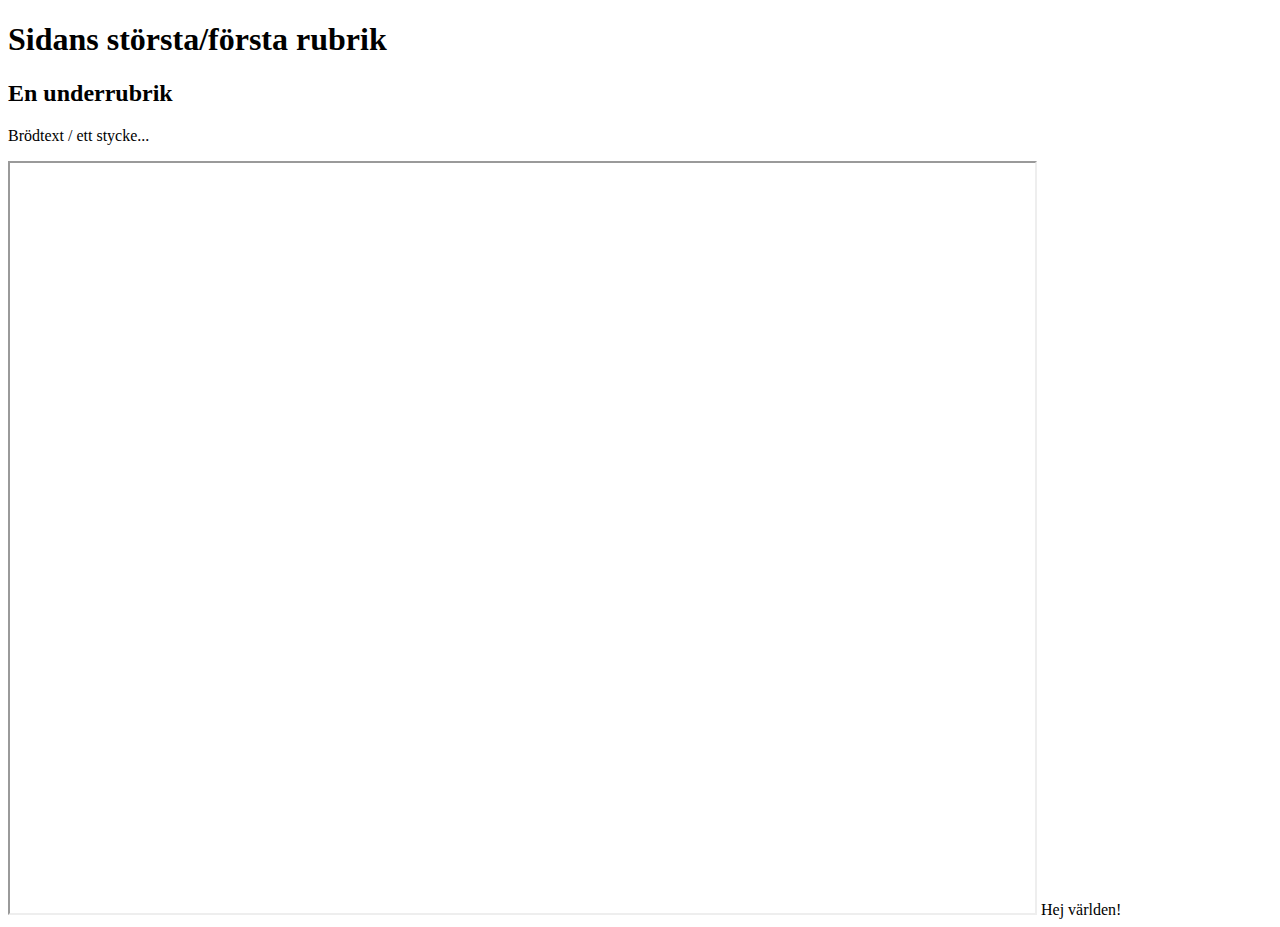
==== index.html @ 95a4ccf1 "Create index.html" ====
<!DOCTYPE html>
<html>
<head>
<meta charset="utf-8" />
    <title>Min första hemsida</title>



</head>

<body>
<!-- Det här är en komentar-->

    <h1>Sidans största/första rubrik</h1>
    
    <h2>En underrubrik</h2>
    <p>Brödtext / ett stycke...</p>
    
    <iframe width="1025" height="750"
            loop="1"
            controls=0
            controls="0"
     src="https://www.youtube.com/embed/DLzxrzFCyOs?autoplay=1&controls=0&loop=1"
            controls=0
            controls="0">
        controls=0
            controls="0"
    </iframe>
    
    
    
    


Hej världen!
    

</body>
</html>
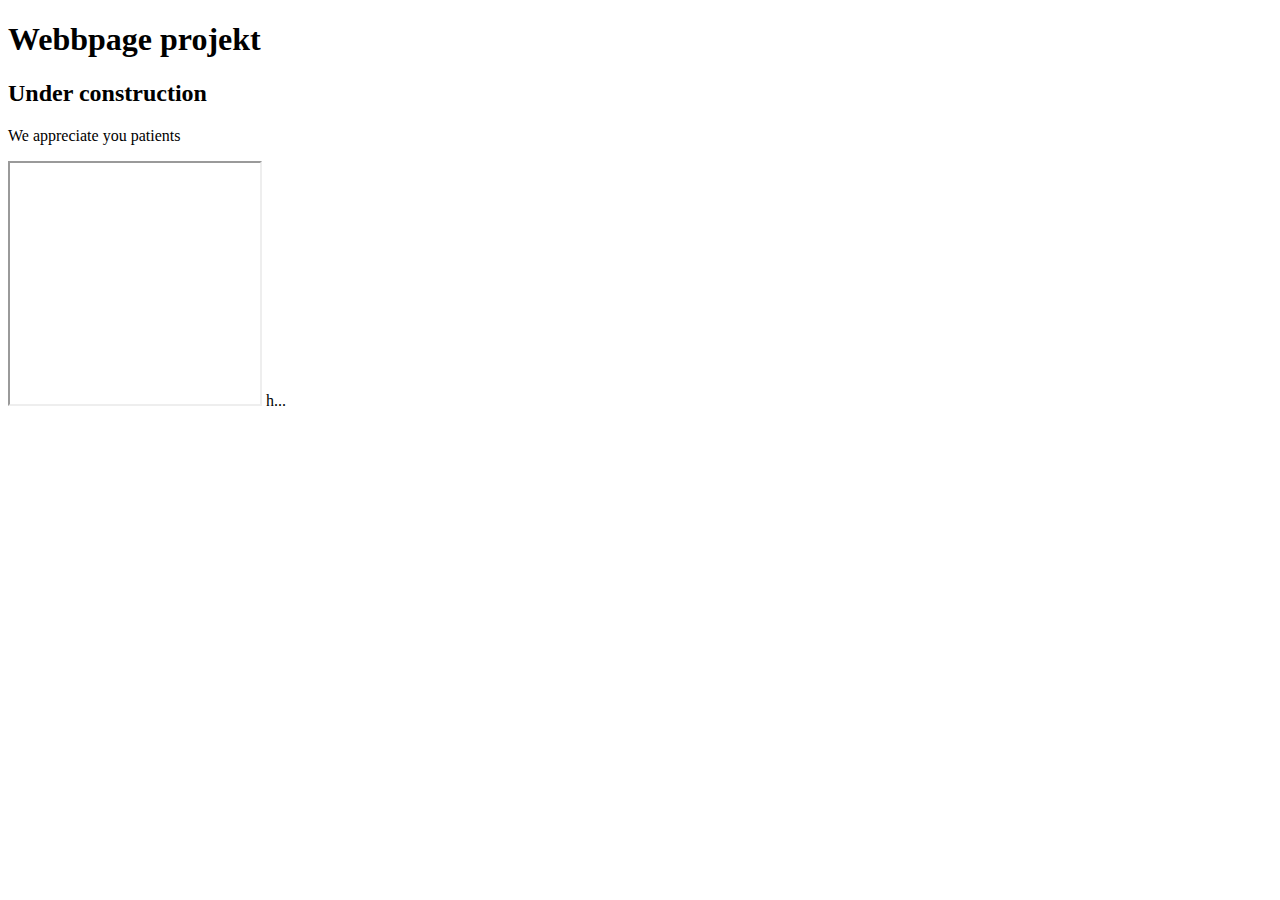
==== commit 8517f333: "construction" ====
--- a/index.html
+++ b/index.html
@@ -11,16 +11,17 @@
 <body>
 <!-- Det här är en komentar-->
 
-    <h1>Sidans största/första rubrik</h1>
+    <h1>Webbpage projekt</h1>
     
-    <h2>En underrubrik</h2>
-    <p>Brödtext / ett stycke...</p>
+    <h2>Under construction</h2>
+    <p>We appreciate you patients</p>
     
-    <iframe width="1025" height="750"
+    <iframe width="250" height="241"
             loop="1"
             controls=0
             controls="0"
-     src="https://www.youtube.com/embed/DLzxrzFCyOs?autoplay=1&controls=0&loop=1"
+            src="http://img.ifcdn.com/images/41de9266fea52374def10ab7c7643d6c332839f26ecfc154c464699583fa94a6_1.gif" 
+            
             controls=0
             controls="0">
         controls=0
@@ -32,8 +33,8 @@
     
 
 
-Hej världen!
+h...
     
 
 </body>
-</html>
+</html>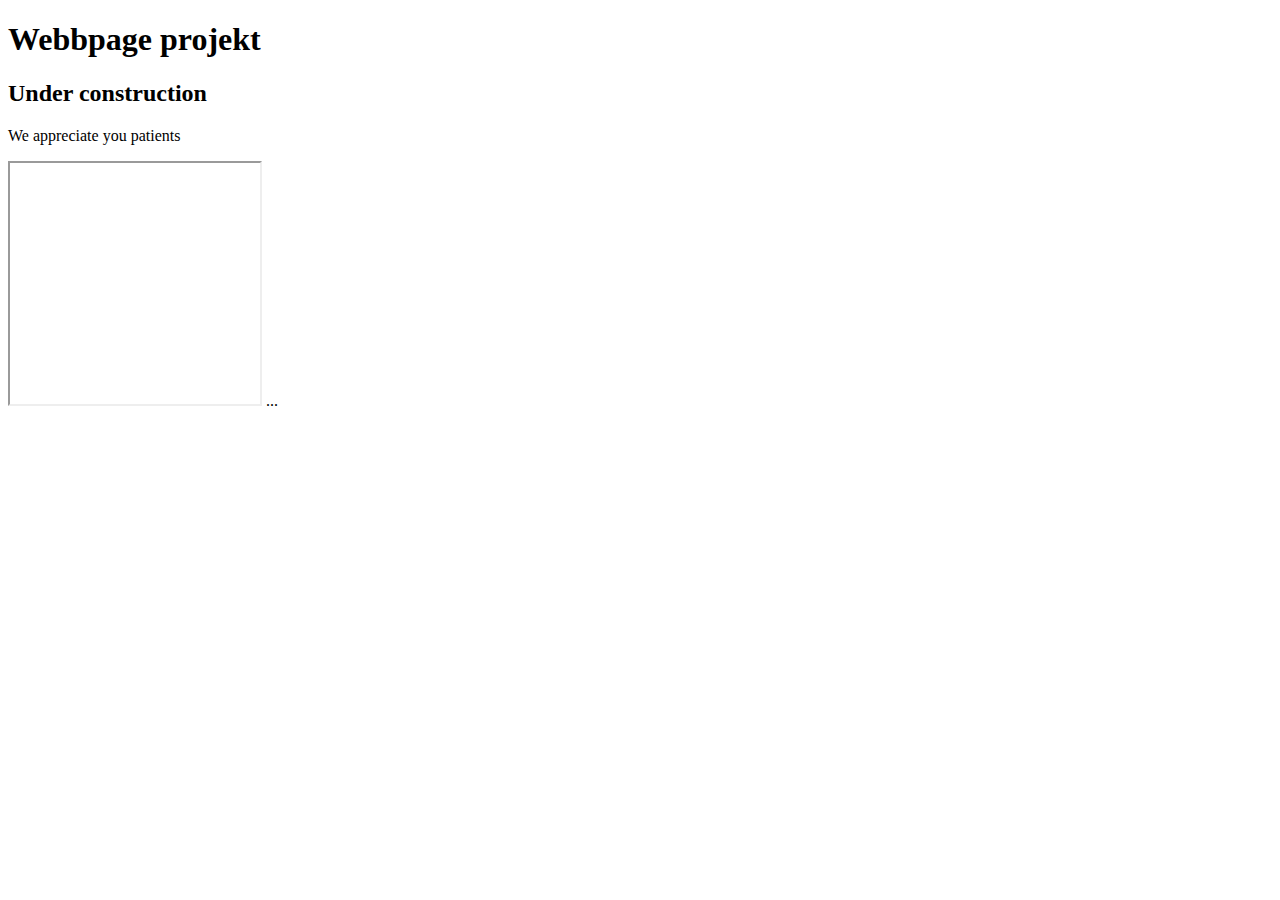
==== commit 2d5dc41d: "construction" ====
--- a/index.html
+++ b/index.html
@@ -33,7 +33,7 @@
     
 
 
-h...
+...
     
 
 </body>
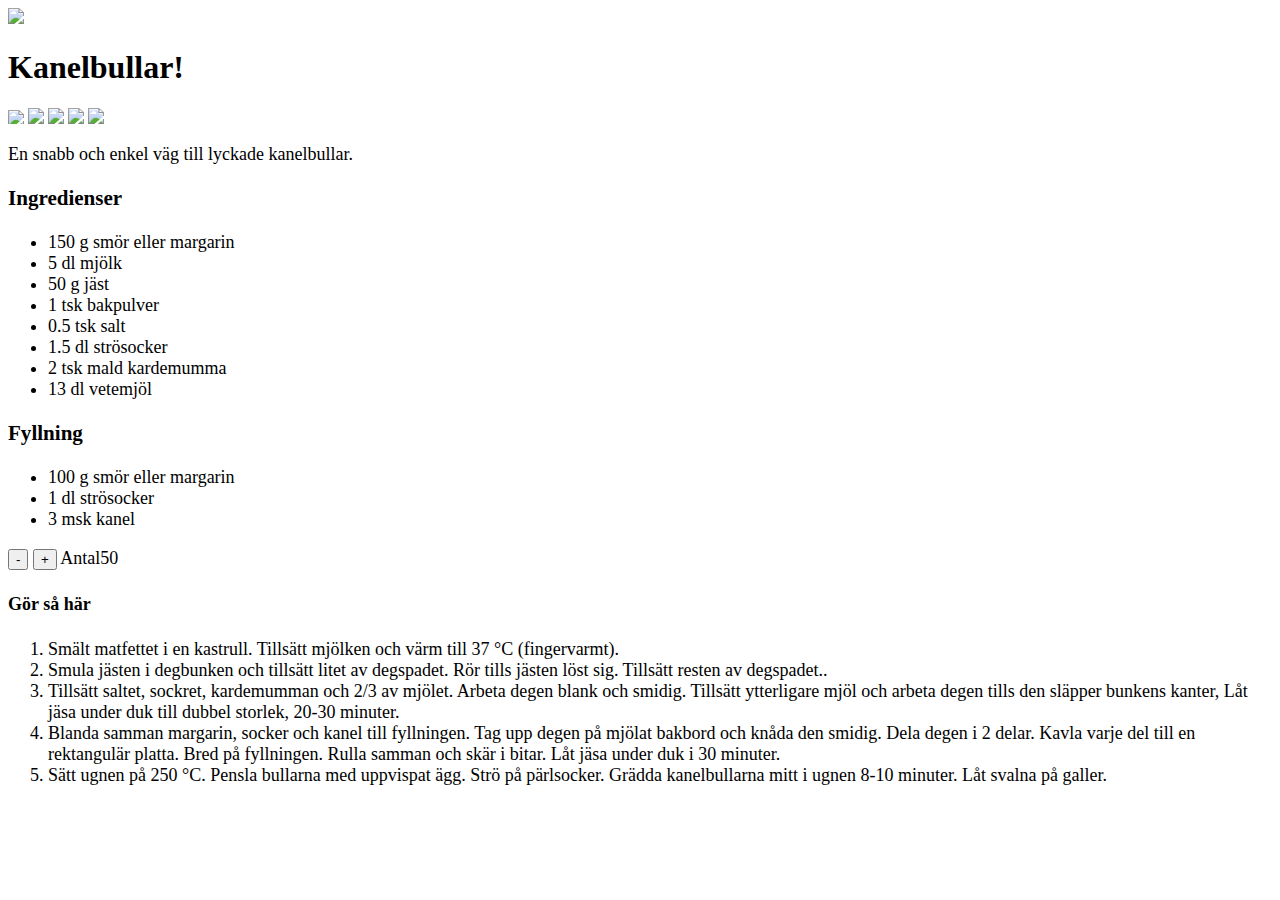
==== commit 3d946136: "riktig hemsida" ====
--- a/index.html
+++ b/index.html
@@ -1,40 +1,116 @@
 <!DOCTYPE html>
 <html>
 <head>
-<meta charset="utf-8" />
-    <title>Min första hemsida</title>
-
-
-
-</head>
-
-<body>
-<!-- Det här är en komentar-->
-
-    <h1>Webbpage projekt</h1>
+    <title> Kanelbullar!</title>
     
-    <h2>Under construction</h2>
-    <p>We appreciate you patients</p>
+     <meta charset="utf-8">
     
-    <iframe width="250" height="241"
-            loop="1"
-            controls=0
-            controls="0"
-            src="http://img.ifcdn.com/images/41de9266fea52374def10ab7c7643d6c332839f26ecfc154c464699583fa94a6_1.gif" 
-            
-            controls=0
-            controls="0">
-        controls=0
-            controls="0"
-    </iframe>
+    <link href="style.css"  rel="stylesheet"/>
     
     
     
     
+    
+    </head>
+    <link href='https://fonts.googleapis.com/css?family=Indie+Flower' rel='stylesheet' type='text/css'>
+    
+<body>
+        <section class="main">
+            <img class="kaneljpg"
+             src="http://petitecurie.com/wp-content/uploads/2013/05/bullar_intro.jpg"/>
+
+<h1 class="kanelbullar"> Kanelbullar!</h1>
+            
+     <img class = "sadSmile"
+      id = "01"  src="http://www.veryicon.com/icon/ico/System/Icons8%20Metro%20Style/Emoticons%20Sad.ico"         
+          >
+             <img class = "sadSmile"
+      id = "02"  src="http://www.veryicon.com/icon/ico/System/Icons8%20Metro%20Style/Emoticons%20Sad.ico"         
+          >
+             <img class = "sadSmile"
+      id = "03"  src="http://www.veryicon.com/icon/ico/System/Icons8%20Metro%20Style/Emoticons%20Sad.ico"         
+          >
+             <img class = "sadSmile"
+      id = "04"  src="http://www.veryicon.com/icon/ico/System/Icons8%20Metro%20Style/Emoticons%20Sad.ico"         
+          >
+             <img class = "sadSmile"
+      id = "05"  src="http://www.veryicon.com/icon/ico/System/Icons8%20Metro%20Style/Emoticons%20Sad.ico"         
+          >
+            
+         
+            
+    
+                 
+            
+            
+    
+    <p class="presentation"><font size="4">En snabb och enkel väg till lyckade kanelbullar.</p>
+    
+    <p><h3 class="ingredienser"> Ingredienser</h3></p>
+    
+    
+    
+    
+    
+    <ul class="ingredienser">
+        
+           
+           <p></p>
+            
+            
+            <li><span id="1">150</span> g smör eller margarin</li>
+            <li><span id="2">5</span> dl mjölk</li>
+            <li><span id="3">50</span> g jäst</li>
+            <li><span id="4">1</span> tsk bakpulver</li>
+            <li><span id="5">0.5</span> tsk salt</li>
+            <li><span id="6">1.5</span> dl strösocker</li>
+            <li><span id="7">2</span> tsk mald kardemumma</li>
+            <li><span id="8">13</span> dl vetemjöl </li>
+            
+            </ul>
+    
+    
+    
+    <p><h3 class=fyllningRubrik> Fyllning</h3></p>
+
+<ul class="fyllning">
+            <li><span id="9">100</span> g smör eller margarin</li>
+            <li><span id="10">1</span> dl strösocker</li>
+            <li><span id="11">3</span> msk kanel</li>
+            <p></p>
+
+</ul>
+
+    <button class ="neg" type="button" onclick="negativ();" >-</button><span id = "matsNeg" ></span>
+    
+    <button class ="pos" type="button" onclick="positiv();" >+</button> Antal<span id = "mats">50</span>
 
 
-...
-    
+        <h4>Gör så här </h4>
+        
+ <ol class="steg">
+
+        
+
+<li> Smält matfettet i en kastrull. Tillsätt mjölken och värm till 37 °C                    (fingervarmt).
+        
+<li> Smula jästen i degbunken och tillsätt litet av degspadet. Rör tills jästen löst sig. Tillsätt resten av degspadet..</li>
+        
+<li> Tillsätt saltet, sockret, kardemumman och 2/3 av mjölet. Arbeta degen blank och        smidig. Tillsätt ytterligare mjöl och arbeta degen tills den släpper bunkens          kanter, Låt jäsa under duk till dubbel storlek, 20-30 minuter.</li>
+        
+<li> Blanda samman margarin, socker och kanel till fyllningen. Tag upp degen på mjölat      bakbord och knåda den smidig. Dela degen i 2 delar. Kavla varje del till en            rektangulär platta. Bred på fyllningen. Rulla samman och skär i bitar. Låt jäsa        under duk i 30 minuter. </li>
+        
+<li> Sätt ugnen på 250 °C. Pensla bullarna med uppvispat ägg. Strö på pärlsocker. Grädda kanelbullarna mitt i ugnen 8-10 minuter. Låt svalna på galler.</li> </ol>
+
+
+
+</section>
+
+<script src="jquery-2.2.0.min.js"></script>
+<script src="kanel.js"></script>
+<script src="querry.js"></script>
+
+
 
 </body>
-</html>+</html>
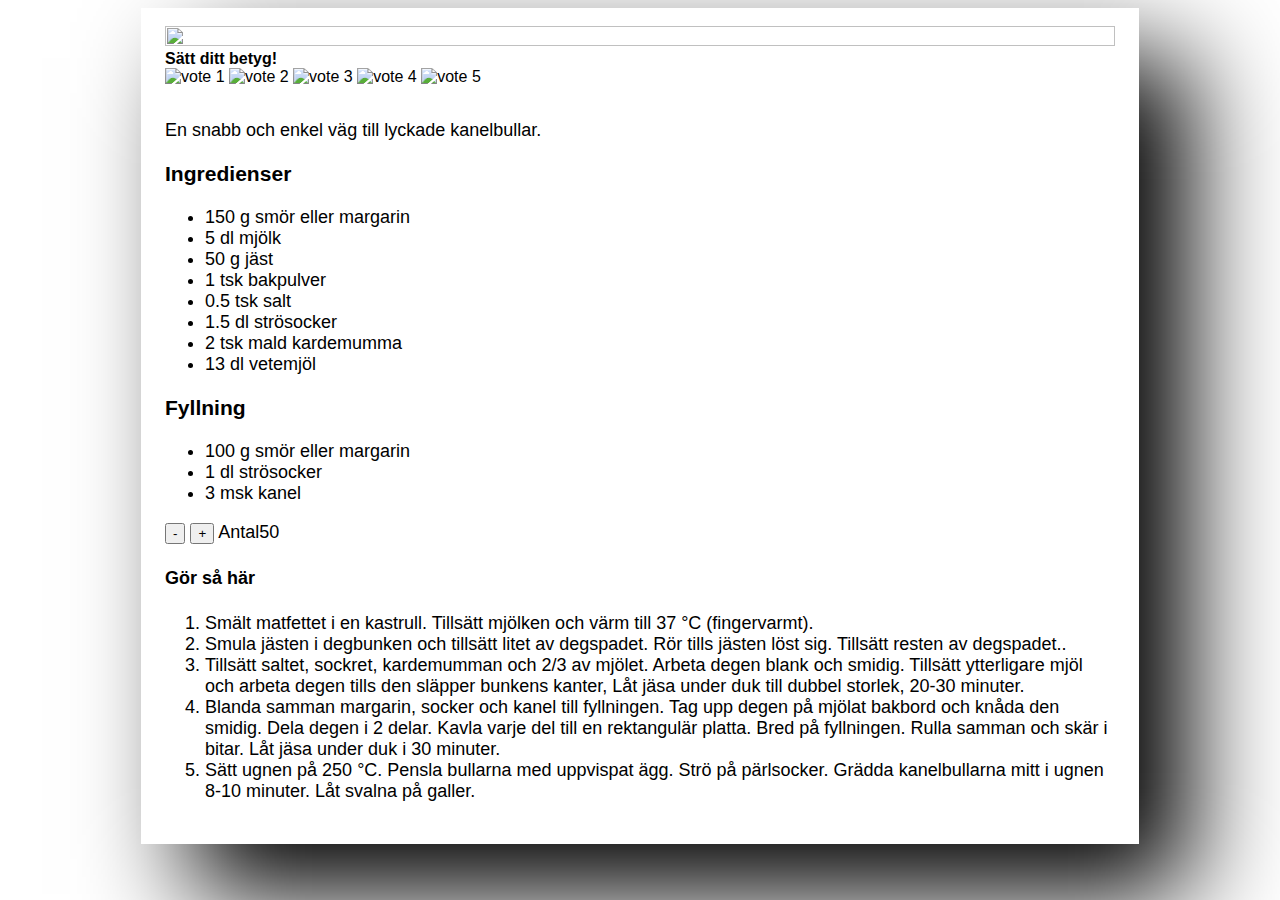
==== commit 0f1cb822: "test stars" ====
--- a/index.html
+++ b/index.html
@@ -19,24 +19,20 @@
             <img class="kaneljpg"
              src="http://petitecurie.com/wp-content/uploads/2013/05/bullar_intro.jpg"/>
 
-<h1 class="kanelbullar"> Kanelbullar!</h1>
-            
-     <img class = "sadSmile"
-      id = "01"  src="http://www.veryicon.com/icon/ico/System/Icons8%20Metro%20Style/Emoticons%20Sad.ico"         
-          >
-             <img class = "sadSmile"
-      id = "02"  src="http://www.veryicon.com/icon/ico/System/Icons8%20Metro%20Style/Emoticons%20Sad.ico"         
-          >
-             <img class = "sadSmile"
-      id = "03"  src="http://www.veryicon.com/icon/ico/System/Icons8%20Metro%20Style/Emoticons%20Sad.ico"         
-          >
-             <img class = "sadSmile"
-      id = "04"  src="http://www.veryicon.com/icon/ico/System/Icons8%20Metro%20Style/Emoticons%20Sad.ico"         
-          >
-             <img class = "sadSmile"
-      id = "05"  src="http://www.veryicon.com/icon/ico/System/Icons8%20Metro%20Style/Emoticons%20Sad.ico"         
-          >
-            
+<div class='choice'>
+                <div class="note"><strong>Sätt ditt betyg!</strong>
+                <div id="starsVote">
+                        <img id="star1" class="star" src="http://pngimg.com/upload/star_PNG1585.png" alt="vote 1">
+                        <img id="star2" class="star" src="http://pngimg.com/upload/star_PNG1585.png" alt="vote 2">
+                        <img id="star3" class="star" src="http://pngimg.com/upload/star_PNG1585.png" alt="vote 3">
+                        <img id="star4" class="star" src="http://pngimg.com/upload/star_PNG1585.png" alt="vote 4">
+                        <img id="star5" class="star" src="http://pngimg.com/upload/star_PNG1585.png" alt="vote 5">
+                    </div>
+                </div>
+                <span id="votes"></span>
+                <br />
+                <span id="ranking"></span>
+            </div>
          
             
     
--- a/style.css
+++ b/style.css
@@ -0,0 +1,51 @@
+body { 
+    background: white;
+   
+}
+
+ .kanelbullar .ingredienser, .steg, .presentation,{
+        color: black;
+    
+    
+}
+
+.portion, .fyllningsRubrik{
+    color: white;
+    background: red;
+    
+}
+
+.kaneljpg{
+    width: 100%;
+    height: 100%;
+    margin-top: -2.5%;
+    -webkit-transition: all 1.5s ease;
+     -moz-transition: all 1.5s ease;
+       -o-transition: all 1.5s ease;
+      -ms-transition: all 1.5s ease;
+          transition: all 1.5s ease;
+    
+    
+}
+
+.sadSmile{
+    float: right;
+    width: 40px;
+    height: 40px;
+    
+    
+}
+
+
+
+
+.main{
+    font-family: "Comic Sans MS", cursive, sans-serif;
+    margin: 0.5em auto 0em auto;
+    height: 100%;
+    width: 950px;
+    background-color: white;
+    border:1.5rem solid white;
+    box-shadow: 50px 50px 100px black;
+    
+}